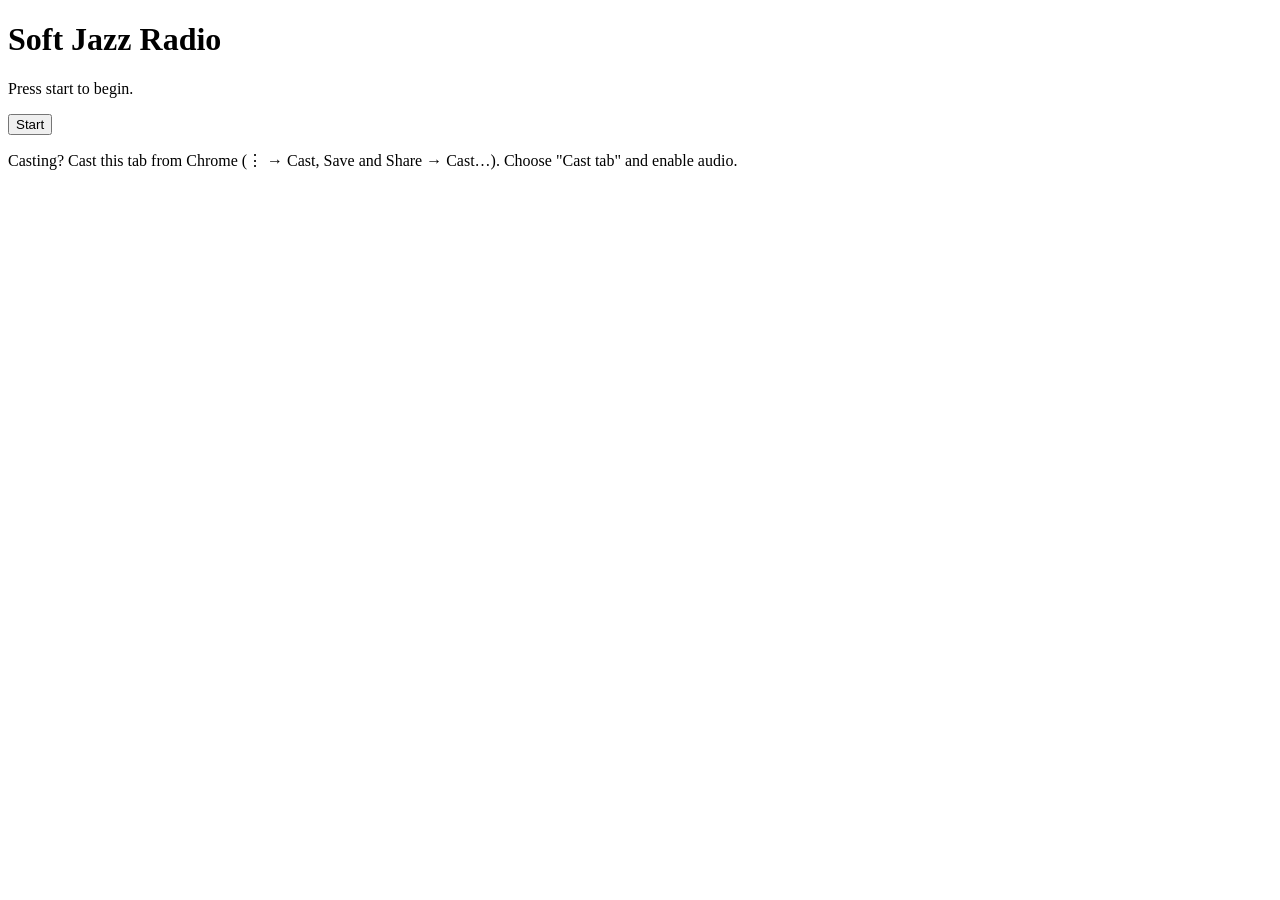
==== public/index.html @ 5315a3d0 "Add Midnight Jazz Room: local jazz radio with a voiced announcer A web app that plays six-song sets " ====
<!doctype html>
<html lang="en">
<head>
  <meta charset="utf-8">
  <meta name="viewport" content="width=device-width, initial-scale=1">
  <title>Soft Jazz Radio</title>
  <link rel="stylesheet" href="/style.css">
</head>
<body>
  <main>
    <h1>Soft Jazz Radio</h1>
    <p id="status">Press start to begin.</p>
    <p id="now"></p>
    <p id="set"></p>
    <p id="heard"></p>
    <div id="choices"></div>
    <div class="controls">
      <button id="speak" hidden>🎤 Speak</button>
      <button id="start" class="big">Start</button>
      <button id="pause" hidden>Pause</button>
      <button id="skip" hidden>Skip</button>
      <button id="change" hidden>Change style</button>
    </div>
    <p class="hint">Casting? Cast this tab from Chrome (⋮ → Cast, Save and Share → Cast…). Choose "Cast tab" and enable audio.</p>
  </main>
  <script src="/player.js"></script>
</body>
</html>
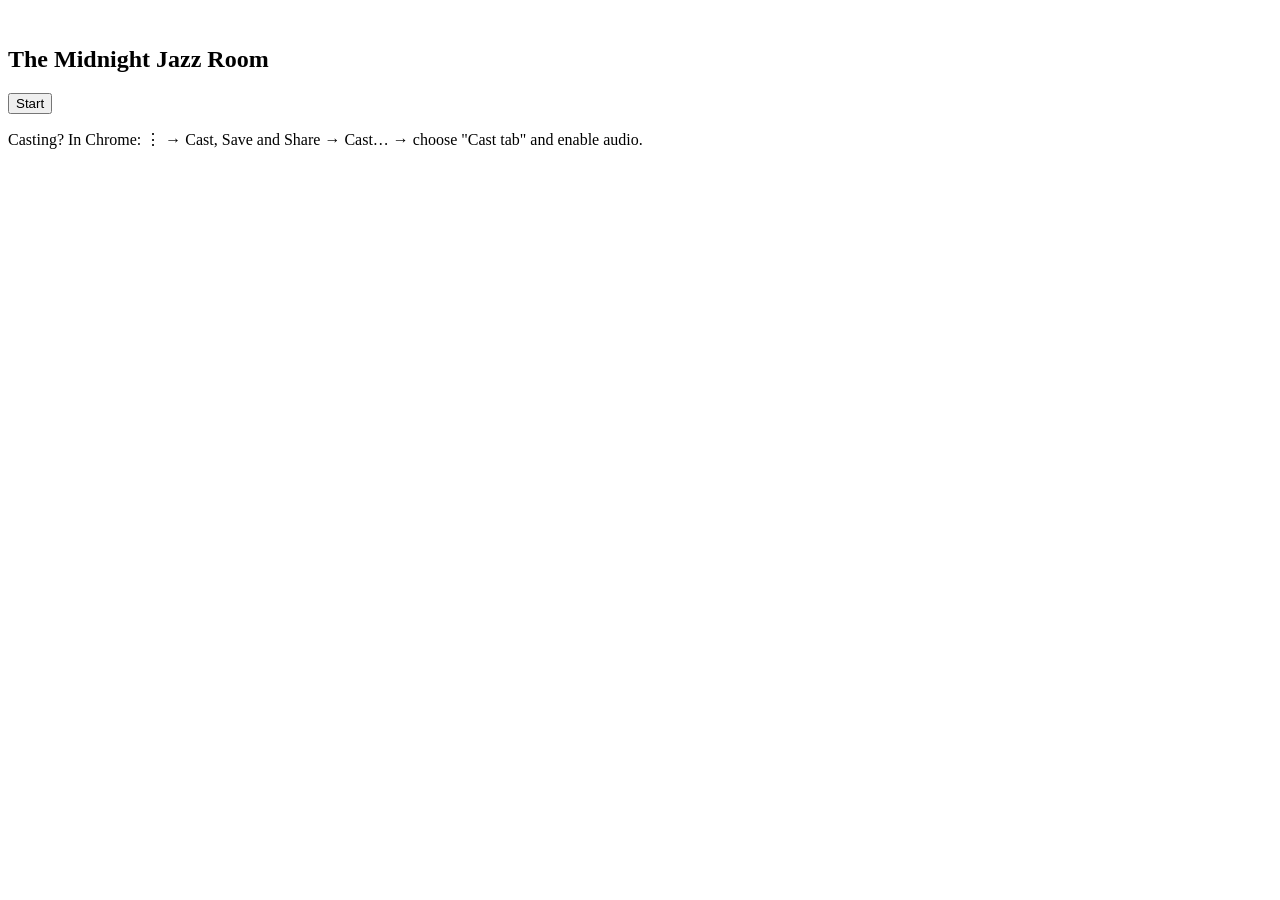
==== commit fd10a1c0: "Add full-screen station artwork, album covers and the 8080 port Screen - New player layout (player.c" ====
--- a/public/index.html
+++ b/public/index.html
@@ -3,26 +3,53 @@
 <head>
   <meta charset="utf-8">
   <meta name="viewport" content="width=device-width, initial-scale=1">
-  <title>Soft Jazz Radio</title>
-  <link rel="stylesheet" href="/style.css">
+  <title>The Midnight Jazz Room</title>
+  <link rel="stylesheet" href="/player.css">
 </head>
 <body>
-  <main>
-    <h1>Soft Jazz Radio</h1>
-    <p id="status">Press start to begin.</p>
-    <p id="now"></p>
-    <p id="set"></p>
+  <div id="stage" aria-hidden="true">
+    <div class="slide" id="slideA"></div>
+    <div class="slide" id="slideB"></div>
+  </div>
+
+  <!-- The big "now playing" moment at the start of each song (cover over a blurred copy). -->
+  <div id="feature" aria-hidden="true">
+    <div id="featureBg"></div>
+    <img id="featureArt" alt="">
+  </div>
+
+  <!-- Shown until you press Start (and again if playback stops). -->
+  <section id="splash">
+    <h1>The Midnight Jazz Room</h1>
+    <button id="start" class="big">Start</button>
+    <p class="hint">Casting? In Chrome: ⋮ → Cast, Save and Share → Cast… → choose "Cast tab" and enable audio.</p>
+  </section>
+
+  <!-- What is playing. Fades away; moves to the calmest corner of each picture. -->
+  <div id="hud" class="pos-bl">
+    <img id="art" alt="" hidden>
+    <div id="hudtext">
+      <p id="status"></p>
+      <p id="now"></p>
+      <p id="set"></p>
+    </div>
+  </div>
+
+  <!-- The "what's next?" choices and any messages. -->
+  <div id="panel">
     <p id="heard"></p>
     <div id="choices"></div>
-    <div class="controls">
-      <button id="speak" hidden>🎤 Speak</button>
-      <button id="start" class="big">Start</button>
-      <button id="pause" hidden>Pause</button>
-      <button id="skip" hidden>Skip</button>
-      <button id="change" hidden>Change style</button>
-    </div>
-    <p class="hint">Casting? Cast this tab from Chrome (⋮ → Cast, Save and Share → Cast…). Choose "Cast tab" and enable audio.</p>
-  </main>
+  </div>
+
+  <!-- Hidden until the mouse moves, a key is pressed, or the phone remote is used. -->
+  <div id="controls">
+    <button id="speak" hidden>🎤 Speak</button>
+    <button id="pause" hidden>Pause</button>
+    <button id="skip" hidden>Skip</button>
+    <button id="change" hidden>Change style</button>
+  </div>
+
+  <script src="/stage.js"></script>
   <script src="/player.js"></script>
 </body>
 </html>
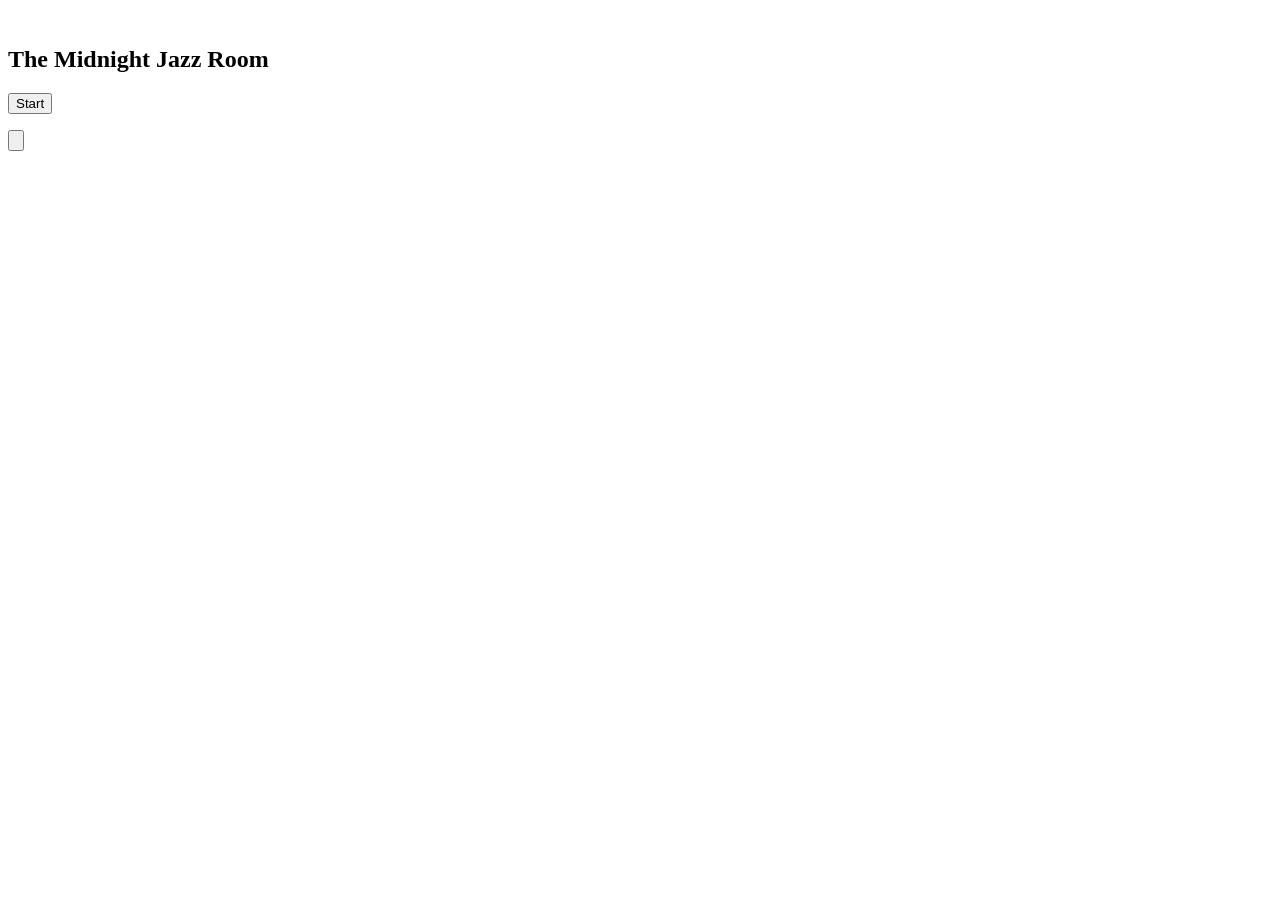
==== commit 8a83e151: "Add announcer fallbacks, picture-button style stack, settings and credits pie Announcer resilience -" ====
--- a/public/index.html
+++ b/public/index.html
@@ -21,8 +21,8 @@
   <!-- Shown until you press Start (and again if playback stops). -->
   <section id="splash">
     <h1>The Midnight Jazz Room</h1>
+    <select class="voice-pick" aria-label="Announcer voice" hidden></select>
     <button id="start" class="big">Start</button>
-    <p class="hint">Casting? In Chrome: ⋮ → Cast, Save and Share → Cast… → choose "Cast tab" and enable audio.</p>
   </section>
 
   <!-- What is playing. Fades away; moves to the calmest corner of each picture. -->
@@ -37,16 +37,32 @@
 
   <!-- The "what's next?" choices and any messages. -->
   <div id="panel">
+    <p id="prompt"></p>
     <p id="heard"></p>
     <div id="choices"></div>
   </div>
+
+  <p id="notice" role="status"></p>
 
   <!-- Hidden until the mouse moves, a key is pressed, or the phone remote is used. -->
   <div id="controls">
     <button id="speak" hidden>🎤 Speak</button>
     <button id="pause" hidden>Pause</button>
     <button id="skip" hidden>Skip</button>
+  </div>
+
+  <!-- Upper left: a gear that opens the settings (change style, announcer voice). -->
+  <button id="gear" aria-label="Settings" aria-expanded="false" aria-controls="settings">
+    <svg viewBox="0 0 24 24" aria-hidden="true"><circle cx="12" cy="12" r="3"/><path d="M19.4 15a1.65 1.65 0 0 0 .33 1.82l.06.06a2 2 0 0 1 0 2.83 2 2 0 0 1-2.83 0l-.06-.06a1.65 1.65 0 0 0-1.82-.33 1.65 1.65 0 0 0-1 1.51V21a2 2 0 0 1-2 2 2 2 0 0 1-2-2v-.09A1.65 1.65 0 0 0 9 19.4a1.65 1.65 0 0 0-1.82.33l-.06.06a2 2 0 0 1-2.83 0 2 2 0 0 1 0-2.83l.06-.06a1.65 1.65 0 0 0 .33-1.82 1.65 1.65 0 0 0-1.51-1H3a2 2 0 0 1-2-2 2 2 0 0 1 2-2h.09A1.65 1.65 0 0 0 4.6 9a1.65 1.65 0 0 0-.33-1.82l-.06-.06a2 2 0 0 1 0-2.83 2 2 0 0 1 2.83 0l.06.06a1.65 1.65 0 0 0 1.82.33H9a1.65 1.65 0 0 0 1-1.51V3a2 2 0 0 1 2-2 2 2 0 0 1 2 2v.09a1.65 1.65 0 0 0 1 1.51 1.65 1.65 0 0 0 1.82-.33l.06-.06a2 2 0 0 1 2.83 0 2 2 0 0 1 0 2.83l-.06.06a1.65 1.65 0 0 0-.33 1.82V9a1.65 1.65 0 0 0 1.51 1H21a2 2 0 0 1 2 2 2 2 0 0 1-2 2h-.09a1.65 1.65 0 0 0-1.51 1z"/></svg>
+  </button>
+  <div id="settings" role="dialog" aria-label="Settings">
     <button id="change" hidden>Change style</button>
+    <div class="setting">
+      <div class="voice-wrap">
+        <select class="voice-pick" aria-label="Announcer voice" hidden></select>
+        <span class="credit-pie" id="creditPie" data-state="unknown" aria-hidden="true"></span>
+      </div>
+    </div>
   </div>
 
   <script src="/stage.js"></script>
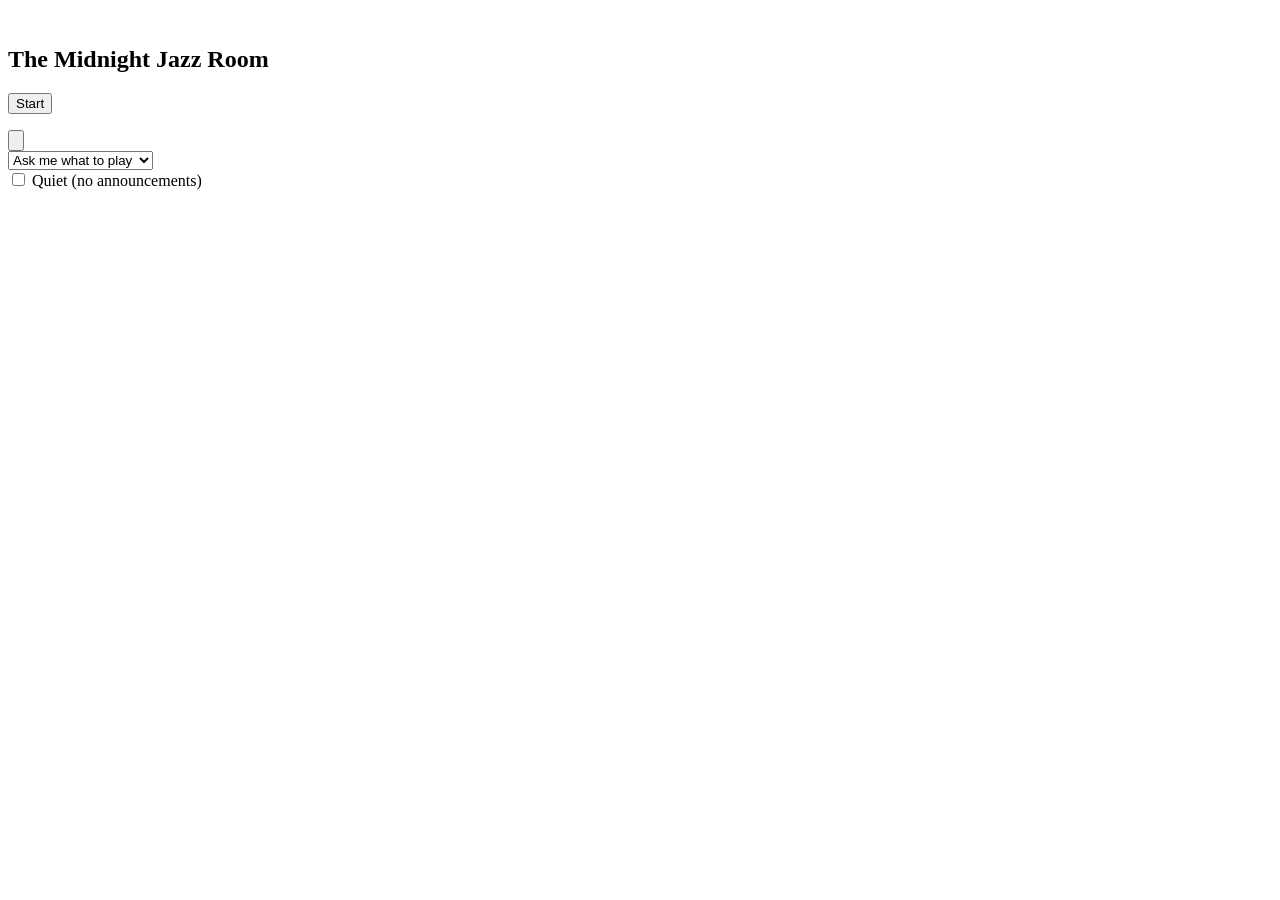
==== commit f54a7077: "Add radio features: play modes, schedule, quiet mode, time checks, auto-recovery Playback - Sets now" ====
--- a/public/index.html
+++ b/public/index.html
@@ -58,6 +58,20 @@
   <div id="settings" role="dialog" aria-label="Settings">
     <button id="change" hidden>Change style</button>
     <div class="setting">
+      <select id="mode" aria-label="Play mode">
+        <option value="ask">Ask me what to play</option>
+        <option value="shuffle">Shuffle all music</option>
+        <option value="auto">Auto (by time of day)</option>
+      </select>
+    </div>
+    <label class="setting check-row">
+      <input type="checkbox" id="quiet">
+      <span>Quiet (no announcements)</span>
+    </label>
+    <div class="setting">
+      <select class="collection-pick" aria-label="Collection" hidden></select>
+    </div>
+    <div class="setting">
       <div class="voice-wrap">
         <select class="voice-pick" aria-label="Announcer voice" hidden></select>
         <span class="credit-pie" id="creditPie" data-state="unknown" aria-hidden="true"></span>
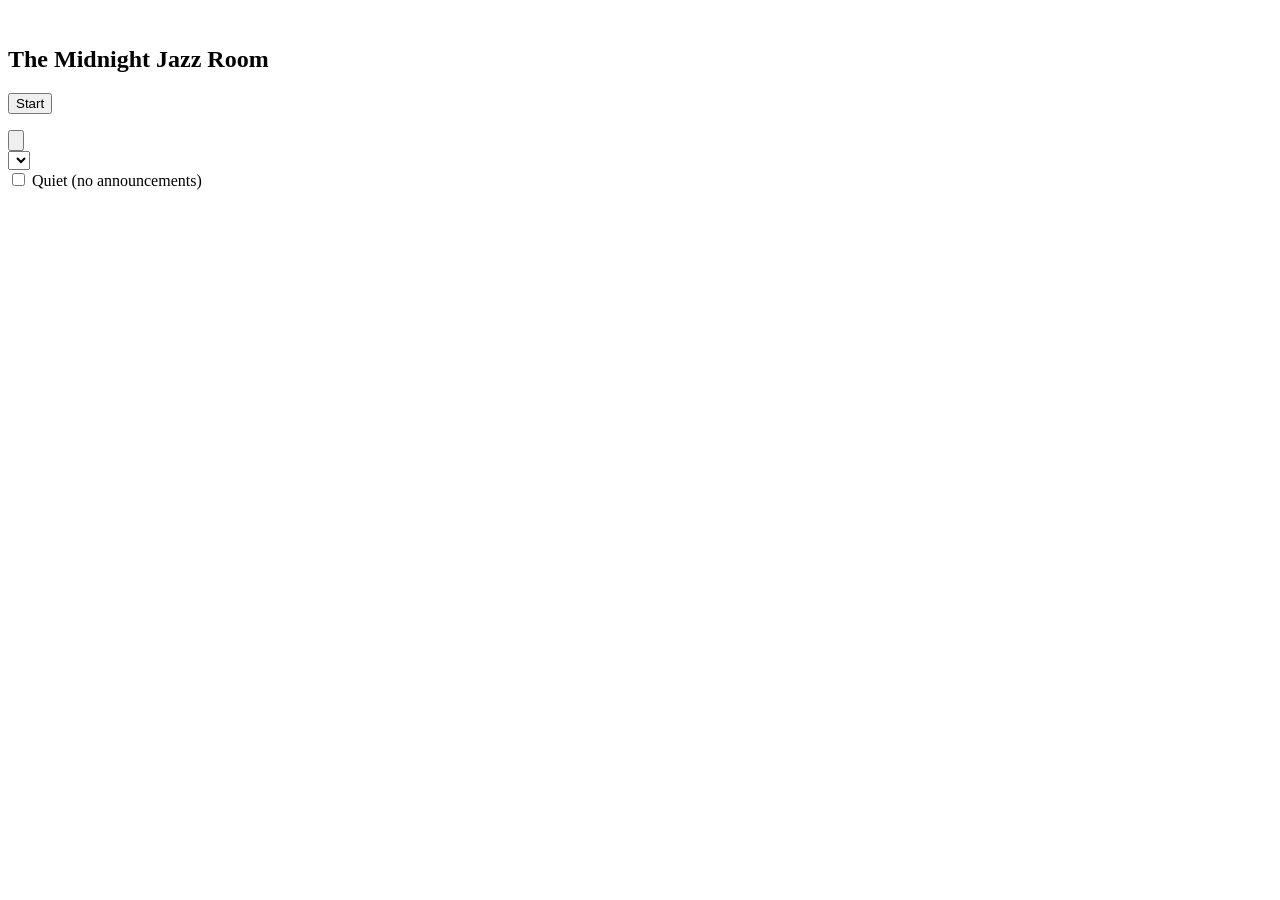
==== commit ee118bf1: "Add playlists to the Play mode menu (Band Leaders) - schedule.json gains a "playlists" list; each en" ====
--- a/public/index.html
+++ b/public/index.html
@@ -58,11 +58,7 @@
   <div id="settings" role="dialog" aria-label="Settings">
     <button id="change" hidden>Change style</button>
     <div class="setting">
-      <select id="mode" aria-label="Play mode">
-        <option value="ask">Ask me what to play</option>
-        <option value="shuffle">Shuffle all music</option>
-        <option value="auto">Auto (by time of day)</option>
-      </select>
+      <select id="mode" aria-label="Play mode"></select>
     </div>
     <label class="setting check-row">
       <input type="checkbox" id="quiet">
